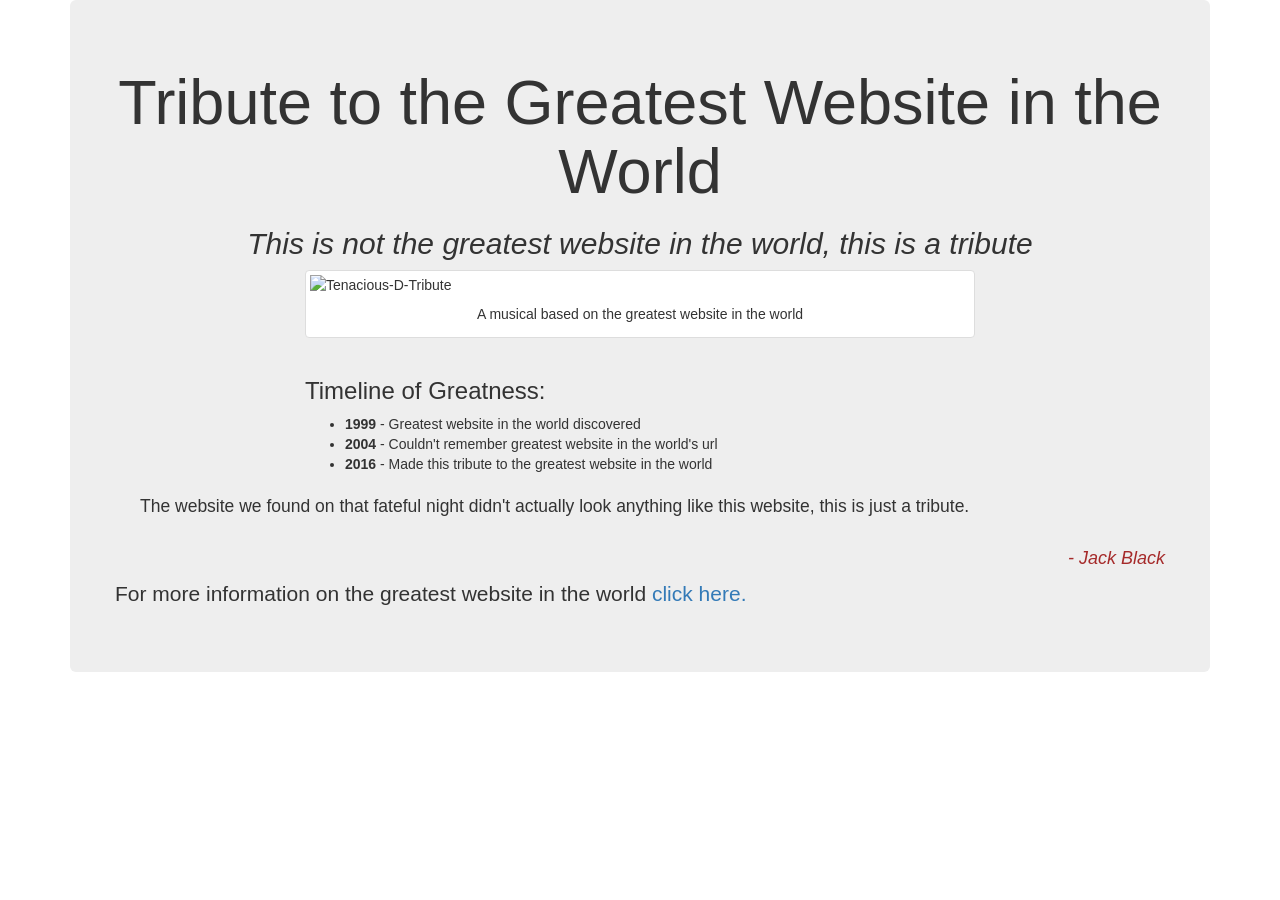
==== index.html @ b47859a9 "index renamed" ====
<!DOCTYPE html>
<html>
<link rel="stylesheet" href="http://maxcdn.bootstrapcdn.com/bootstrap/3.3.7/css/bootstrap.min.css">

<!--can edit from here-->

<style>
	.center{
		text-align: center;
		}
	h2{
	  font-style: italic;
	}
	.brown-text{
	  color: brown;
}
</style>
	
	  <body>
		<div class="container">
			<div class=jumbotron> 
			  <div class="row">
				<h1 class="center">Tribute to the Greatest Website in the World</h1>
				<h2 class="center">This is not the greatest website in the world, this is a tribute</h2>
			  </div>

			<div class="row">
			  <div class="col-md-8 col-md-offset-2">
				 <div class="thumbnail">
				   <img src=http://maxnoje.se/artister_konsert/tenaciousD/tenaciousD.jpg alt="Tenacious-D-Tribute" style="width:100%">
				   <div class="caption center">A musical based on the greatest website in the world</class>
					</div>
				  </div>
			  </div>
			</div>

			<div class="row">
			  <div class="col-md-8 col-md-offset-2">
				<h3>Timeline of Greatness:</h3>
				<ul>  
				  <li><strong>1999</strong> - Greatest website in the world discovered</li>
				  <li><strong>2004</strong> - Couldn't remember greatest website in the world's url</li>
				  <li><strong>2016</strong> - Made this tribute to the greatest website in the world</li>
				</ul>
				</div>
			 </div>

			 <div class="row">
			  <blockquote>The website we found on that fateful night didn't actually look anything like this website, this is just a tribute.</p>
		</blockquote>
			  <h4 class="brown-text" style="text-align:right"><em>- Jack Black</em></h4>
			 </div> 

			<div class="row">     
			  <p>For more information on the greatest website in the world <a href="https://www.youtube.com/watch?v=_lK4cX5xGiQ" target="_blank">click here.</a>
			</div>
		</div>
	  </body>
	  
	<!--can edit above here-->
	
</html>
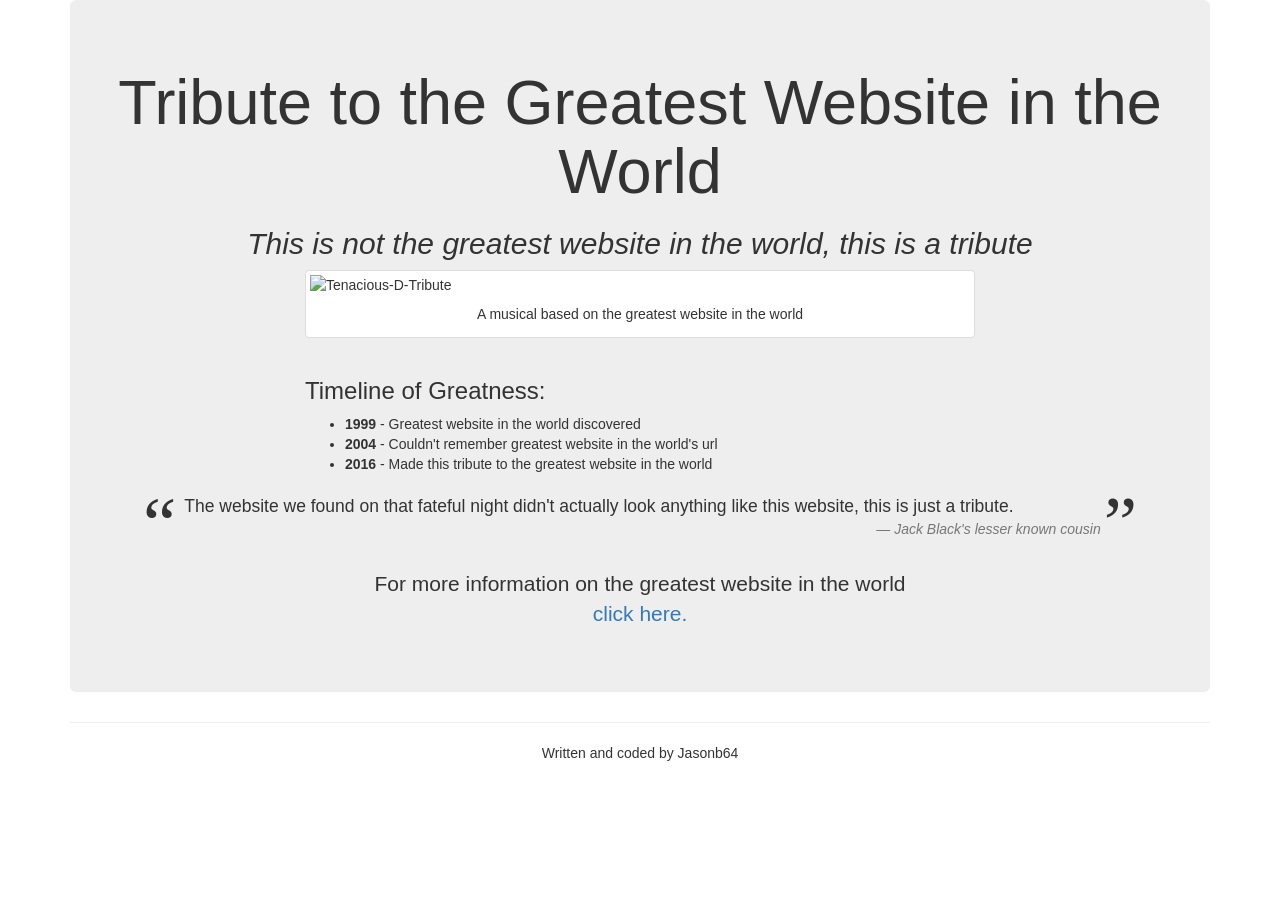
==== commit db876821: "update index to v2" ====
--- a/index.html
+++ b/index.html
@@ -1,61 +1,93 @@
 <!DOCTYPE html>
 <html>
-<link rel="stylesheet" href="http://maxcdn.bootstrapcdn.com/bootstrap/3.3.7/css/bootstrap.min.css">
+<link rel="stylesheet" href="./bootstrap.min.css">
 
 <!--can edit from here-->
-
 <style>
 	.center{
-		text-align: center;
-		}
+	text-align: center;
+	}
+	
 	h2{
 	  font-style: italic;
 	}
+	
 	.brown-text{
 	  color: brown;
-}
-</style>
+	}
 	
-	  <body>
-		<div class="container">
-			<div class=jumbotron> 
-			  <div class="row">
-				<h1 class="center">Tribute to the Greatest Website in the World</h1>
-				<h2 class="center">This is not the greatest website in the world, this is a tribute</h2>
-			  </div>
+	.openquotes{
+	float: left; 
+	font-size: 75px; 
+	line-height: 50px; 
+	padding-top: 4px; 
+	padding-right: 8px; 
+	padding-left: 3px; 
+	font-family: Georgia;
+	}
+	
+	.closequotes{
+	float: right; 
+	font-size: 75px; 
+	line-height: 50px; 
+	padding-top: 4px; 
+	padding-right: 8px; 
+	padding-left: 3px; 
+	font-family: Georgia;
+	}
+	</style>
+<div class="container">
 
-			<div class="row">
-			  <div class="col-md-8 col-md-offset-2">
-				 <div class="thumbnail">
-				   <img src=http://maxnoje.se/artister_konsert/tenaciousD/tenaciousD.jpg alt="Tenacious-D-Tribute" style="width:100%">
-				   <div class="caption center">A musical based on the greatest website in the world</class>
-					</div>
-				  </div>
-			  </div>
-			</div>
+  <body>
 
-			<div class="row">
-			  <div class="col-md-8 col-md-offset-2">
-				<h3>Timeline of Greatness:</h3>
-				<ul>  
-				  <li><strong>1999</strong> - Greatest website in the world discovered</li>
-				  <li><strong>2004</strong> - Couldn't remember greatest website in the world's url</li>
-				  <li><strong>2016</strong> - Made this tribute to the greatest website in the world</li>
-				</ul>
-				</div>
-			 </div>
+    <div class=jumbotron>
+      <div class="row">
+        <h1 class="center">Tribute to the Greatest Website in the World</h1>
+        <h2 class="center">This is not the greatest website in the world, this is a tribute</h2>
+      </div>
 
-			 <div class="row">
-			  <blockquote>The website we found on that fateful night didn't actually look anything like this website, this is just a tribute.</p>
-		</blockquote>
-			  <h4 class="brown-text" style="text-align:right"><em>- Jack Black</em></h4>
-			 </div> 
+      <div class="row">
+        <div class="col-md-8 col-md-offset-2">
+          <div class="thumbnail">
+            <img src=http://maxnoje.se/artister_konsert/tenaciousD/tenaciousD.jpg alt="Tenacious-D-Tribute" style="width:100%">
+            <div class="caption center">A musical based on the greatest website in the world</class>
+            </div>
+          </div>
+        </div>
+      </div>
 
-			<div class="row">     
-			  <p>For more information on the greatest website in the world <a href="https://www.youtube.com/watch?v=_lK4cX5xGiQ" target="_blank">click here.</a>
-			</div>
-		</div>
-	  </body>
+      <div class="row">
+        <div class="col-md-8 col-md-offset-2">
+          <h3>Timeline of Greatness:</h3>
+          <ul>
+            <li><strong>1999</strong> - Greatest website in the world discovered</li>
+            <li><strong>2004</strong> - Couldn't remember greatest website in the world's url</li>
+            <li><strong>2016</strong> - Made this tribute to the greatest website in the world</li>
+          </ul>
+        </div>
+      </div>
+
+      <div class="row">
+        <blockquote>
+
+          <span class="openquotes">&ldquo;</span> The website we found on that fateful night didn't actually look anything like this website, this is just a tribute.
+          <span class="closequotes">&rdquo;</span>
+          <footer style="text-align: right"><em>Jack Black's lesser known cousin</em></footer>
+
+        </blockquote>
+      </div>
+
+      <div class="row">
+        <p style="text-align:center">For more information on the greatest website in the world
+          <a href="https://www.youtube.com/watch?v=_lK4cX5xGiQ" target="_blank"><br>click here.</a>
+      </div>
+    </div>
+
+    <hr>
+    <p class="center">Written and coded by Jasonb64</p>
+
+  </body>
+</div>
 	  
 	<!--can edit above here-->
 	
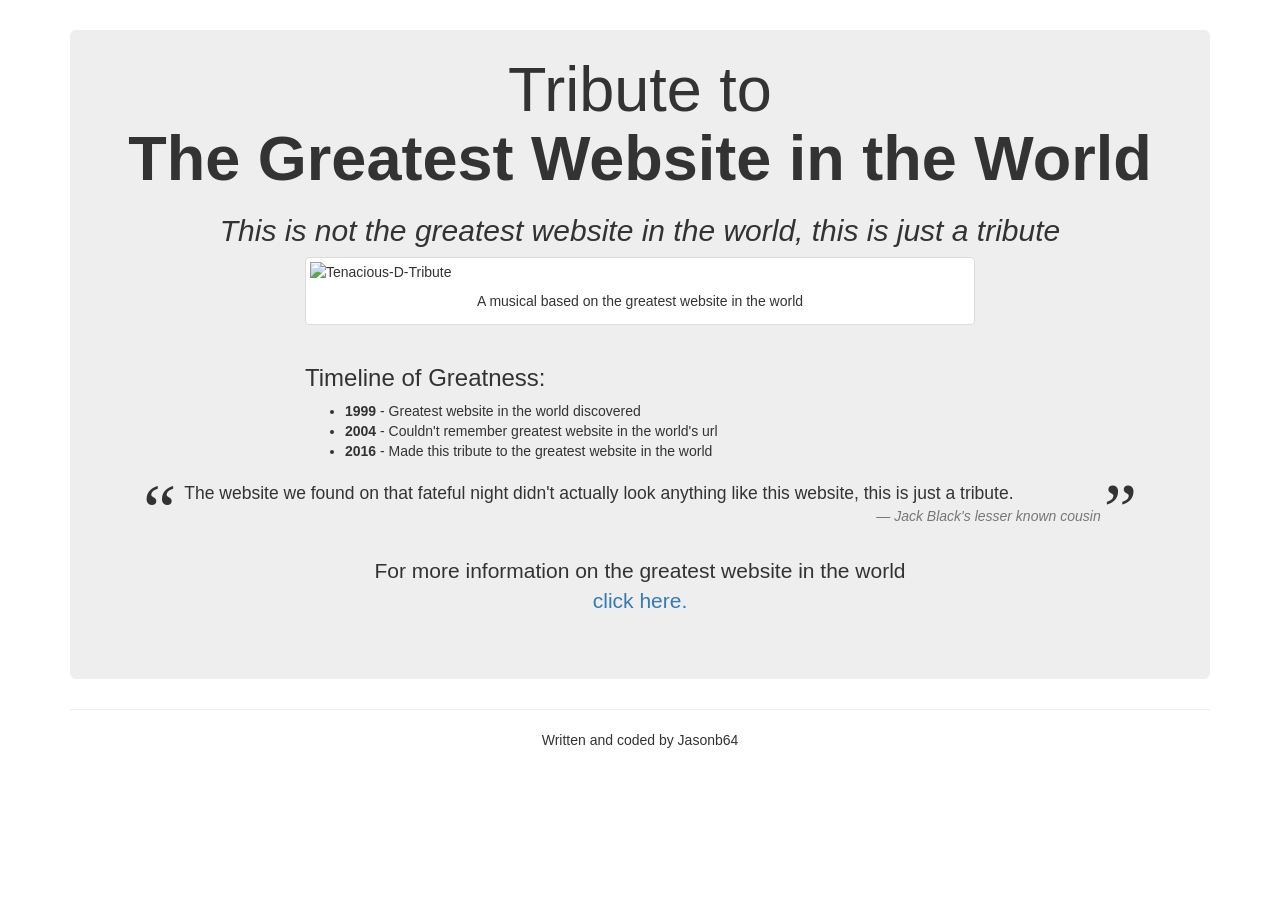
==== commit 261d99b0: "updated header, margins and split css" ====
--- a/index.html
+++ b/index.html
@@ -1,49 +1,19 @@
 <!DOCTYPE html>
 <html>
 <link rel="stylesheet" href="./bootstrap.min.css">
+<link rel="stylesheet" href="./main.css">
 
 <!--can edit from here-->
-<style>
-	.center{
-	text-align: center;
-	}
-	
-	h2{
-	  font-style: italic;
-	}
-	
-	.brown-text{
-	  color: brown;
-	}
-	
-	.openquotes{
-	float: left; 
-	font-size: 75px; 
-	line-height: 50px; 
-	padding-top: 4px; 
-	padding-right: 8px; 
-	padding-left: 3px; 
-	font-family: Georgia;
-	}
-	
-	.closequotes{
-	float: right; 
-	font-size: 75px; 
-	line-height: 50px; 
-	padding-top: 4px; 
-	padding-right: 8px; 
-	padding-left: 3px; 
-	font-family: Georgia;
-	}
-	</style>
+<head>
+	<title> (Tribute To) The Greatest Website in the World </title>
 <div class="container">
 
   <body>
-
+  <header></header>
     <div class=jumbotron>
       <div class="row">
-        <h1 class="center">Tribute to the Greatest Website in the World</h1>
-        <h2 class="center">This is not the greatest website in the world, this is a tribute</h2>
+        <h1 class="center">Tribute to <br><strong>The Greatest Website in the World</strong></h1>
+        <h2 class="center">This is not the greatest website in the world, this is just a tribute</h2>
       </div>
 
       <div class="row">
--- a/main.css
+++ b/main.css
@@ -0,0 +1,36 @@
+	.jumbotron{
+	  margin-top:30px;
+	  padding-top:5px;
+	}
+	
+	.center{
+	text-align: center;
+	}
+	
+	h2{
+	  font-style: italic;
+	}
+	
+	.brown-text{
+	  color: brown;
+	}
+	
+	.openquotes{
+	float: left; 
+	font-size: 75px; 
+	line-height: 50px; 
+	padding-top: 4px; 
+	padding-right: 8px; 
+	padding-left: 3px; 
+	font-family: Georgia;
+	}
+	
+	.closequotes{
+	float: right; 
+	font-size: 75px; 
+	line-height: 50px; 
+	padding-top: 4px; 
+	padding-right: 8px; 
+	padding-left: 3px; 
+	font-family: Georgia;
+	}
